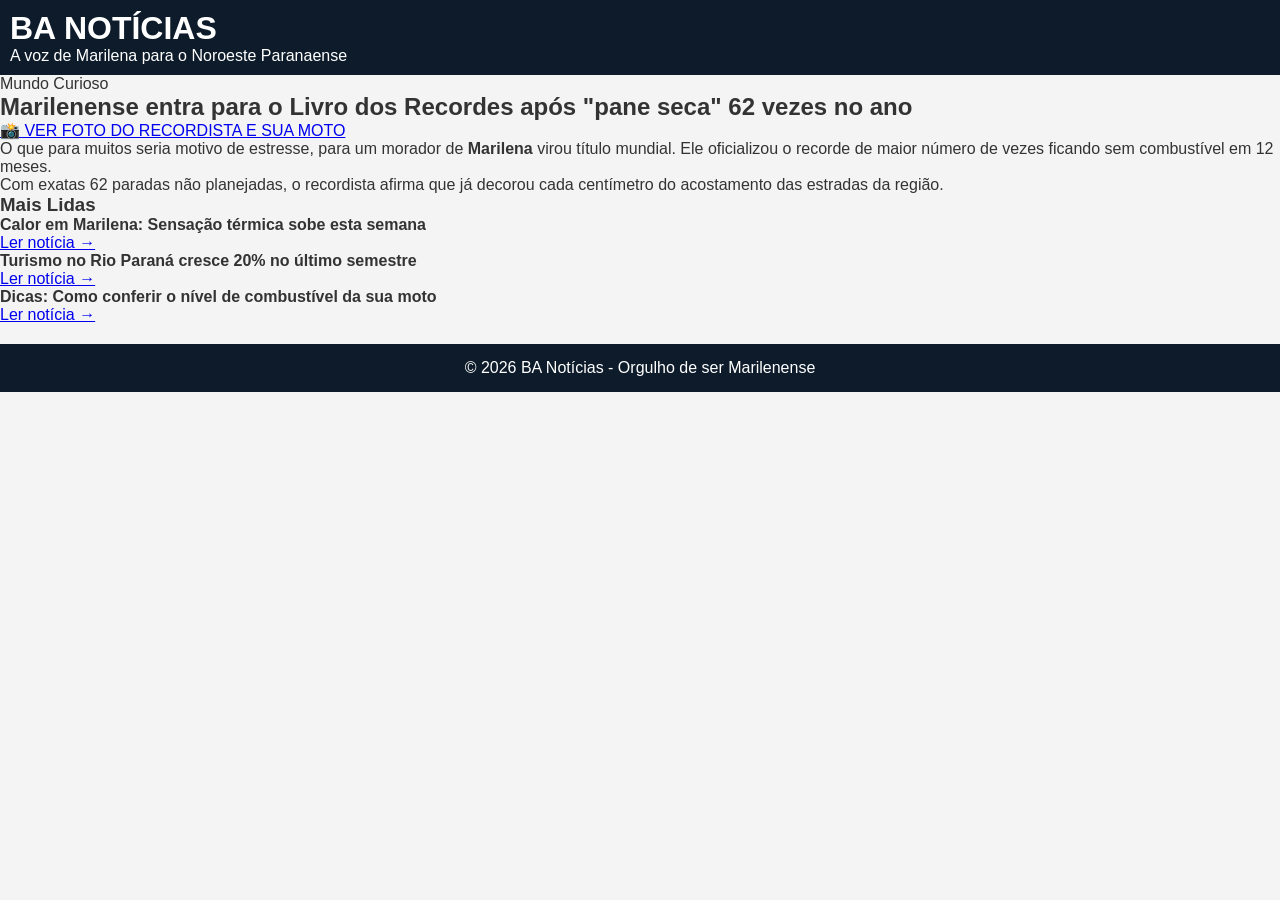
==== index.html @ b482cd63 "Update index.html" ====
<!DOCTYPE html>
<html lang="pt-br">
<head>
    <meta charset="UTF-8">
    <meta name="viewport" content="width=device-width, initial-scale=1.0">
    <title>BA Notícias | Marilena e Região</title>
    <link rel="stylesheet" href="style.css">
</head>
<body>

<header class="main-header">
    <div class="logo-area">
        <h1>BA NOTÍCIAS</h1>
        <p>A voz de Marilena para o Noroeste Paranaense</p>
    </div>
</header>

<div class="main-container">
    
    <main class="content-area">
        <article class="featured-post">
            <span class="category-tag">Mundo Curioso</span>
            <h2>Marilenense entra para o Livro dos Recordes após "pane seca" 62 vezes no ano</h2>
            
            <div class="image-box">
                <a href="https://images.unsplash.com/photo-1558981403-c5f91cbba527?auto=format&fit=crop&w=800" target="_blank">
                    📸 VER FOTO DO RECORDISTA E SUA MOTO
                </a>
            </div>

            <div class="article-text">
                <p>O que para muitos seria motivo de estresse, para um morador de <strong>Marilena</strong> virou título mundial. Ele oficializou o recorde de maior número de vezes ficando sem combustível em 12 meses.</p>
                <p>Com exatas 62 paradas não planejadas, o recordista afirma que já decorou cada centímetro do acostamento das estradas da região.</p>
            </div>
        </article>
    </main>

    <aside class="sidebar-area">
        <h3>Mais Lidas</h3>

        <div class="side-item">
            <h4>Calor em Marilena: Sensação térmica sobe esta semana</h4>
            <a href="#">Ler notícia →</a>
        </div>

        <div class="side-item">
            <h4>Turismo no Rio Paraná cresce 20% no último semestre</h4>
            <a href="#">Ler notícia →</a>
        </div>

        <div class="side-item">
            <h4>Dicas: Como conferir o nível de combustível da sua moto</h4>
            <a href="#">Ler notícia →</a>
        </div>
    </aside>

</div>

<footer class="main-footer">
    <p>&copy; 2026 BA Notícias - Orgulho de ser Marilenense</p>
</footer>

</body>
</html>
---- style.css ----
/* RESET */
* {
    margin: 0;
    padding: 0;
    box-sizing: border-box;
    font-family: Arial, sans-serif;
}

/* BODY */
body {
    background: #f4f4f4;
    color: #333;
}

/* HEADER */
header {
    background: #0d1b2a;
    color: #fff;
    padding: 10px;
}

/* LOGO */
.logo {
    font-size: 24px;
    font-weight: bold;
}

.sub-logo {
    display: block;
    font-size: 12px;
    color: #ccc;
}

/* TICKER */
.ticker-container {
    width: 100%;
    overflow: hidden;
    background: #111;
    margin-top: 10px;
}

.ticker-wrapper {
    display: flex;
    width: max-content;
    animation: scrollTicker 20s linear infinite;
}

.ticker-content {
    display: flex;
    gap: 40px;
    padding-right: 40px;
}

.ticker-content span {
    white-space: nowrap;
    font-weight: bold;
    color: #fff;
}

/* CORES DAS MOEDAS */
#cotacao-ticker span:nth-child(1) {
    color: #00ffcc; /* Dólar */
}

#cotacao-ticker span:nth-child(2) {
    color: #ffd700; /* Euro */
}

#cotacao-ticker span:nth-child(3) {
    color: #ff4d4d; /* Bitcoin */
}

/* ANIMAÇÃO TICKER */
@keyframes scrollTicker {
    0% {
        transform: translateX(0);
    }
    100% {
        transform: translateX(-50%);
    }
}

/* MENU */
.navbar {
    margin-top: 10px;
}

/* MENU HORIZONTAL */
.nav-menu {
    display: flex;
    flex-wrap: nowrap;
    overflow-x: auto;
    white-space: nowrap;
    list-style: none;
    background: #1b263b;
    padding: 10px;
}

/* ITENS DO MENU */
.nav-menu li {
    margin-right: 15px;
}

.nav-menu li a {
    color: #fff;
    text-decoration: none;
    padding: 8px 12px;
    display: inline-block;
    transition: 0.3s;
}

.nav-menu li a:hover {
    background: #415a77;
    border-radius: 5px;
}

/* MENU MOBILE */
.menu-toggle {
    display: none;
    font-size: 24px;
    cursor: pointer;
}

/* BUSCA */
.search-bar-container {
    margin: 10px;
}

.search-box {
    display: flex;
    max-width: 400px;
    margin: auto;
}

.search-box input {
    flex: 1;
    padding: 8px;
    border: none;
    outline: none;
}

.search-box button {
    padding: 8px 12px;
    border: none;
    background: #415a77;
    color: #fff;
    cursor: pointer;
}

.search-box button:hover {
    background: #1b263b;
}

/* MAIN */
.container {
    padding: 20px;
}

/* WEATHER */
.weather-card {
    background: #fff;
    padding: 20px;
    border-radius: 10px;
    max-width: 300px;
    margin: auto;
    text-align: center;
    box-shadow: 0 2px 8px rgba(0,0,0,0.1);
}

.weather-card h2 {
    margin-bottom: 10px;
}

/* FOOTER */
footer {
    background: #0d1b2a;
    color: #fff;
    text-align: center;
    padding: 15px;
    margin-top: 20px;
}

.social-links {
    margin-top: 10px;
}

.social-icon {
    color: #fff;
    margin: 0 10px;
    font-size: 18px;
    transition: 0.3s;
}

.social-icon:hover {
    color: #00ffcc;
}

/* RESPONSIVIDADE */
@media (max-width: 768px) {

    .menu-toggle {
        display: block;
        margin-bottom: 10px;
    }

    .nav-menu {
        flex-direction: column;
        display: none;
    }

    .nav-menu.active {
        display: flex;
    }

    .search-box {
        width: 100%;
    }
}
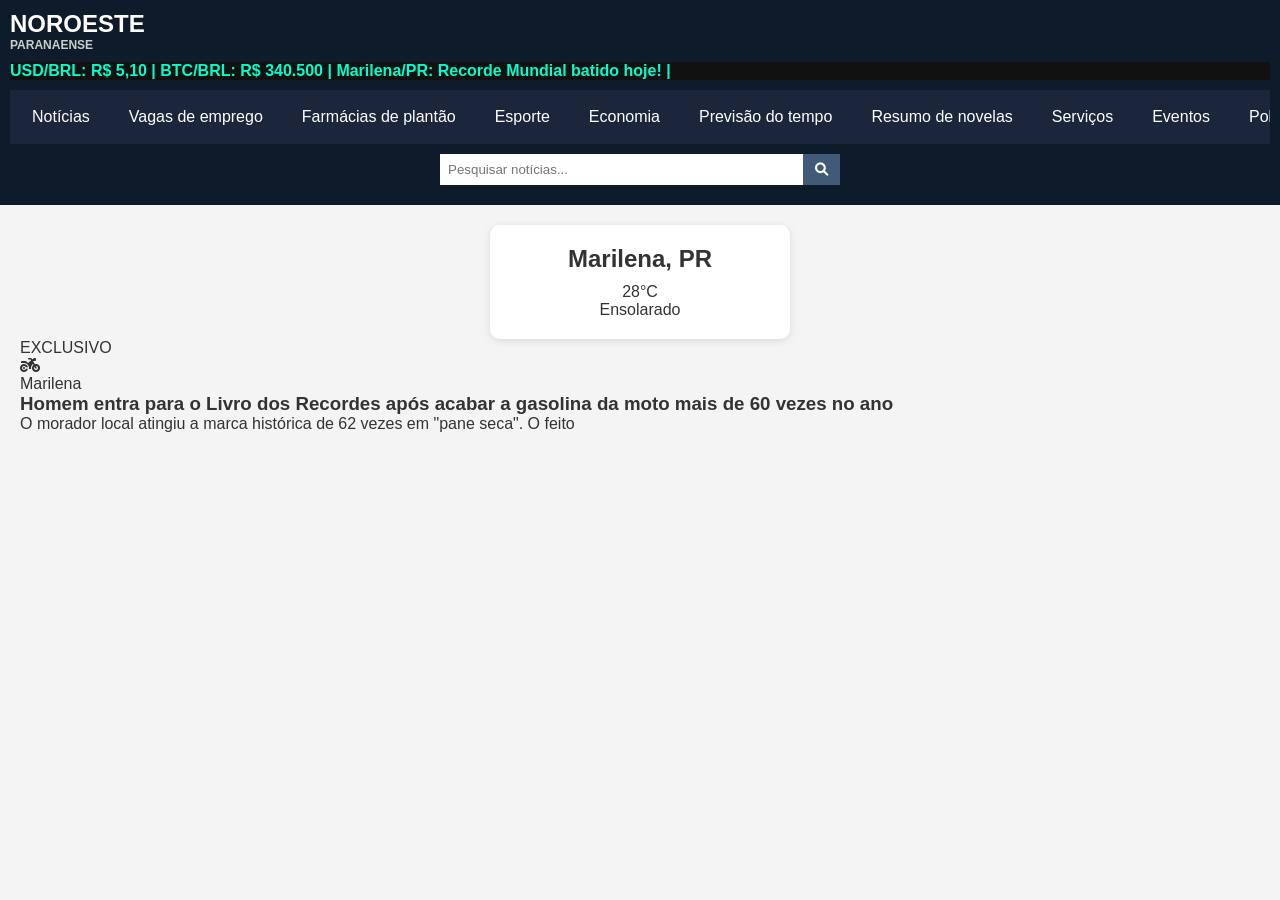
==== commit 5e18fe7f: "index.html" ====
--- a/index.html
+++ b/index.html
@@ -3,62 +3,80 @@
 <head>
     <meta charset="UTF-8">
     <meta name="viewport" content="width=device-width, initial-scale=1.0">
-    <title>BA Notícias | Marilena e Região</title>
+    <title>Noroeste Paranaense | Notícias de Marilena e Região</title>
     <link rel="stylesheet" href="style.css">
+    <link rel="stylesheet" href="https://cdnjs.cloudflare.com/ajax/libs/font-awesome/6.0.0/css/all.min.css">
 </head>
 <body>
 
-<header class="main-header">
-    <div class="logo-area">
-        <h1>BA NOTÍCIAS</h1>
-        <p>A voz de Marilena para o Noroeste Paranaense</p>
+<header>
+    <div class="logo">
+        NOROESTE
+        <span class="sub-logo">PARANAENSE</span>
+    </div>
+
+    <div class="ticker-container">
+        <div class="ticker-wrapper">
+            <div class="ticker-content" id="cotacao-ticker">
+                <span>USD/BRL: R$ 5,10 | BTC/BRL: R$ 340.500 | Marilena/PR: Recorde Mundial batido hoje! | </span>
+            </div>
+        </div>
+    </div>
+
+    <nav class="navbar">
+        <div class="menu-toggle" id="mobile-menu">
+            <i class="fas fa-bars"></i>
+        </div>
+
+        <ul class="nav-menu" id="nav-menu">
+            <li><a href="#">Notícias</a></li>
+            <li><a href="#">Vagas de emprego</a></li>
+            <li><a href="#">Farmácias de plantão</a></li>
+            <li><a href="#">Esporte</a></li>
+            <li><a href="#">Economia</a></li>
+            <li><a href="#">Previsão do tempo</a></li>
+            <li><a href="#">Resumo de novelas</a></li>
+            <li><a href="#">Serviços</a></li>
+            <li><a href="#">Eventos</a></li>
+            <li><a href="#">Política</a></li>
+            <li><a href="#">Memes</a></li>
+            <li><a href="#">Horóscopo</a></li>
+            <li><a href="#">Compra e vendas</a></li>
+            <li><a href="#">Concursos</a></li>
+            <li><a href="#">Campanhas</a></li>
+            <li><a href="#">Turismo</a></li>
+            <li><a href="#">Receitas</a></li>
+            <li><a href="#">Loterias</a></li>
+            <li><a href="#">Famosos</a></li>
+        </ul>
+    </nav>
+
+    <div class="search-bar-container">
+        <div class="search-box">
+            <input type="text" id="inputPesquisa" placeholder="Pesquisar notícias...">
+            <button onclick="buscar()">
+                <i class="fas fa-search"></i>
+            </button>
+        </div>
     </div>
 </header>
 
-<div class="main-container">
-    
-    <main class="content-area">
-        <article class="featured-post">
-            <span class="category-tag">Mundo Curioso</span>
-            <h2>Marilenense entra para o Livro dos Recordes após "pane seca" 62 vezes no ano</h2>
-            
-            <div class="image-box">
-                <a href="https://images.unsplash.com/photo-1558981403-c5f91cbba527?auto=format&fit=crop&w=800" target="_blank">
-                    📸 VER FOTO DO RECORDISTA E SUA MOTO
-                </a>
+<main class="container">
+
+    <section class="weather-card">
+        <h2 id="cidade">Marilena, PR</h2>
+        <div id="temperatura">28°C</div>
+        <p id="condicao">Ensolarado</p>
+    </section>
+
+    <section class="news-feed">
+        
+        <article class="news-card highlight">
+            <div class="news-badge">EXCLUSIVO</div>
+            <div class="news-image-placeholder">
+                <i class="fas fa-motorcycle"></i>
             </div>
-
-            <div class="article-text">
-                <p>O que para muitos seria motivo de estresse, para um morador de <strong>Marilena</strong> virou título mundial. Ele oficializou o recorde de maior número de vezes ficando sem combustível em 12 meses.</p>
-                <p>Com exatas 62 paradas não planejadas, o recordista afirma que já decorou cada centímetro do acostamento das estradas da região.</p>
-            </div>
-        </article>
-    </main>
-
-    <aside class="sidebar-area">
-        <h3>Mais Lidas</h3>
-
-        <div class="side-item">
-            <h4>Calor em Marilena: Sensação térmica sobe esta semana</h4>
-            <a href="#">Ler notícia →</a>
-        </div>
-
-        <div class="side-item">
-            <h4>Turismo no Rio Paraná cresce 20% no último semestre</h4>
-            <a href="#">Ler notícia →</a>
-        </div>
-
-        <div class="side-item">
-            <h4>Dicas: Como conferir o nível de combustível da sua moto</h4>
-            <a href="#">Ler notícia →</a>
-        </div>
-    </aside>
-
-</div>
-
-<footer class="main-footer">
-    <p>&copy; 2026 BA Notícias - Orgulho de ser Marilenense</p>
-</footer>
-
-</body>
-</html>
+            <div class="news-body">
+                <span class="news-location">Marilena</span>
+                <h3>Homem entra para o Livro dos Recordes após acabar a gasolina da moto mais de 60 vezes no ano</h3>
+                <p>O morador local atingiu a marca histórica de 62 vezes em "pane seca". O feito
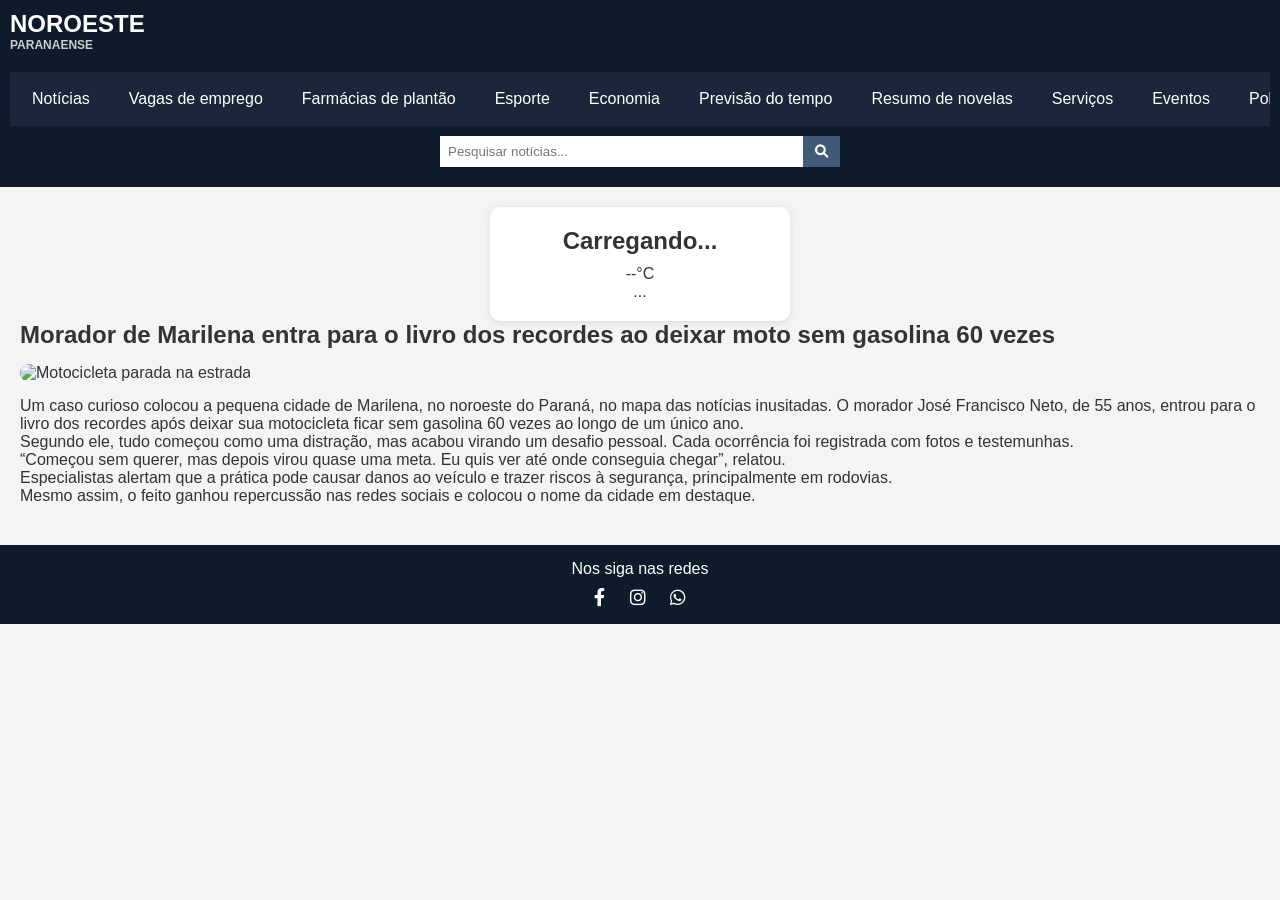
==== commit a412baa1: "index.html" ====
--- a/index.html
+++ b/index.html
@@ -3,26 +3,29 @@
 <head>
     <meta charset="UTF-8">
     <meta name="viewport" content="width=device-width, initial-scale=1.0">
-    <title>Noroeste Paranaense | Notícias de Marilena e Região</title>
+    <title>Noroeste Paranaense</title>
+
     <link rel="stylesheet" href="style.css">
     <link rel="stylesheet" href="https://cdnjs.cloudflare.com/ajax/libs/font-awesome/6.0.0/css/all.min.css">
 </head>
+
 <body>
 
 <header>
+
     <div class="logo">
         NOROESTE
         <span class="sub-logo">PARANAENSE</span>
     </div>
 
+    <!-- COTAÇÕES (SCROLL INFINITO) -->
     <div class="ticker-container">
         <div class="ticker-wrapper">
-            <div class="ticker-content" id="cotacao-ticker">
-                <span>USD/BRL: R$ 5,10 | BTC/BRL: R$ 340.500 | Marilena/PR: Recorde Mundial batido hoje! | </span>
-            </div>
+            <div class="ticker-content" id="cotacao-ticker"></div>
         </div>
     </div>
 
+    <!-- MENU -->
     <nav class="navbar">
         <div class="menu-toggle" id="mobile-menu">
             <i class="fas fa-bars"></i>
@@ -51,6 +54,7 @@
         </ul>
     </nav>
 
+    <!-- BUSCA -->
     <div class="search-bar-container">
         <div class="search-box">
             <input type="text" id="inputPesquisa" placeholder="Pesquisar notícias...">
@@ -59,24 +63,68 @@
             </button>
         </div>
     </div>
+
 </header>
 
 <main class="container">
 
     <section class="weather-card">
-        <h2 id="cidade">Marilena, PR</h2>
-        <div id="temperatura">28°C</div>
-        <p id="condicao">Ensolarado</p>
+        <h2 id="cidade">Carregando...</h2>
+        <div id="temperatura">--°C</div>
+        <p id="condicao">...</p>
     </section>
 
-    <section class="news-feed">
-        
-        <article class="news-card highlight">
-            <div class="news-badge">EXCLUSIVO</div>
-            <div class="news-image-placeholder">
-                <i class="fas fa-motorcycle"></i>
-            </div>
-            <div class="news-body">
-                <span class="news-location">Marilena</span>
-                <h3>Homem entra para o Livro dos Recordes após acabar a gasolina da moto mais de 60 vezes no ano</h3>
-                <p>O morador local atingiu a marca histórica de 62 vezes em "pane seca". O feito
+    <!-- NOTÍCIA -->
+    <section class="noticia">
+        <h1>Morador de Marilena entra para o livro dos recordes ao deixar moto sem gasolina 60 vezes</h1>
+
+        <img src="https://images.unsplash.com/photo-1558981285-6f0c94958bb6" 
+             alt="Motocicleta parada na estrada" 
+             style="width:100%; border-radius:10px; margin:15px 0;">
+
+        <p>
+            Um caso curioso colocou a pequena cidade de Marilena, no noroeste do Paraná, 
+            no mapa das notícias inusitadas. O morador José Francisco Neto, de 55 anos, 
+            entrou para o livro dos recordes após deixar sua motocicleta ficar sem gasolina 
+            60 vezes ao longo de um único ano.
+        </p>
+
+        <p>
+            Segundo ele, tudo começou como uma distração, mas acabou virando um desafio pessoal. 
+            Cada ocorrência foi registrada com fotos e testemunhas.
+        </p>
+
+        <p>
+            “Começou sem querer, mas depois virou quase uma meta. Eu quis ver até onde conseguia chegar”, relatou.
+        </p>
+
+        <p>
+            Especialistas alertam que a prática pode causar danos ao veículo e trazer riscos à segurança, 
+            principalmente em rodovias.
+        </p>
+
+        <p>
+            Mesmo assim, o feito ganhou repercussão nas redes sociais e colocou o nome da cidade em destaque.
+        </p>
+    </section>
+
+</main>
+
+<footer>
+    <p>Nos siga nas redes</p>
+
+    <div class="social-links">
+        <a href="#" class="social-icon fb"><i class="fab fa-facebook-f"></i></a>
+        <a href="#" class="social-icon insta"><i class="fab fa-instagram"></i></a>
+        <a href="https://wa.me/5544988329395" target="_blank" class="social-icon whats">
+            <i class="fab fa-whatsapp"></i>
+        </a>
+    </div>
+</footer>
+
+<script src="script.js"></script>
+
+</body>
+</html>
+
+
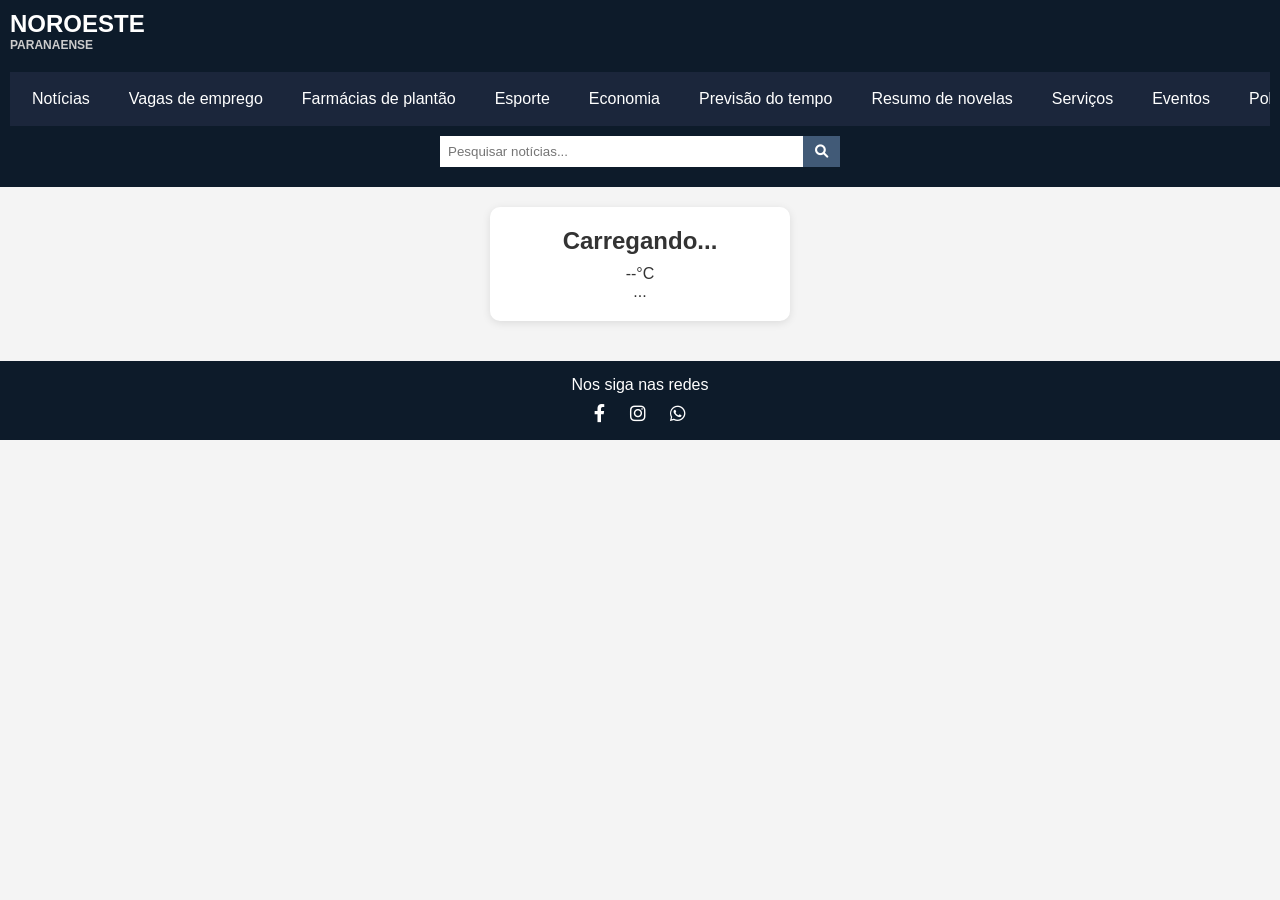
==== commit 2cd23591: "index.html Removed the news section about a local record holder." ====
--- a/index.html
+++ b/index.html
@@ -45,12 +45,12 @@
             <li><a href="#">Memes</a></li>
             <li><a href="#">Horóscopo</a></li>
             <li><a href="#">Compra e vendas</a></li>
-            <li><a href="#">Concursos</a></li>
-            <li><a href="#">Campanhas</a></li>
-            <li><a href="#">Turismo</a></li>
+            <li><a href="#">Concursos públicos</a></li>
+            <li><a href="#">Campanhas publicitária</a></li>
+            <li><a href="#">Turismo regional</a></li>
             <li><a href="#">Receitas</a></li>
-            <li><a href="#">Loterias</a></li>
-            <li><a href="#">Famosos</a></li>
+            <li><a href="#">Loterias caixa</a></li>
+            <li><a href="#">fofoca dos Famosos</a></li>
         </ul>
     </nav>
 
@@ -72,42 +72,7 @@
         <h2 id="cidade">Carregando...</h2>
         <div id="temperatura">--°C</div>
         <p id="condicao">...</p>
-    </section>
-
-    <!-- NOTÍCIA -->
-    <section class="noticia">
-        <h1>Morador de Marilena entra para o livro dos recordes ao deixar moto sem gasolina 60 vezes</h1>
-
-        <img src="https://images.unsplash.com/photo-1558981285-6f0c94958bb6" 
-             alt="Motocicleta parada na estrada" 
-             style="width:100%; border-radius:10px; margin:15px 0;">
-
-        <p>
-            Um caso curioso colocou a pequena cidade de Marilena, no noroeste do Paraná, 
-            no mapa das notícias inusitadas. O morador José Francisco Neto, de 55 anos, 
-            entrou para o livro dos recordes após deixar sua motocicleta ficar sem gasolina 
-            60 vezes ao longo de um único ano.
-        </p>
-
-        <p>
-            Segundo ele, tudo começou como uma distração, mas acabou virando um desafio pessoal. 
-            Cada ocorrência foi registrada com fotos e testemunhas.
-        </p>
-
-        <p>
-            “Começou sem querer, mas depois virou quase uma meta. Eu quis ver até onde conseguia chegar”, relatou.
-        </p>
-
-        <p>
-            Especialistas alertam que a prática pode causar danos ao veículo e trazer riscos à segurança, 
-            principalmente em rodovias.
-        </p>
-
-        <p>
-            Mesmo assim, o feito ganhou repercussão nas redes sociais e colocou o nome da cidade em destaque.
-        </p>
-    </section>
-
+    
 </main>
 
 <footer>
